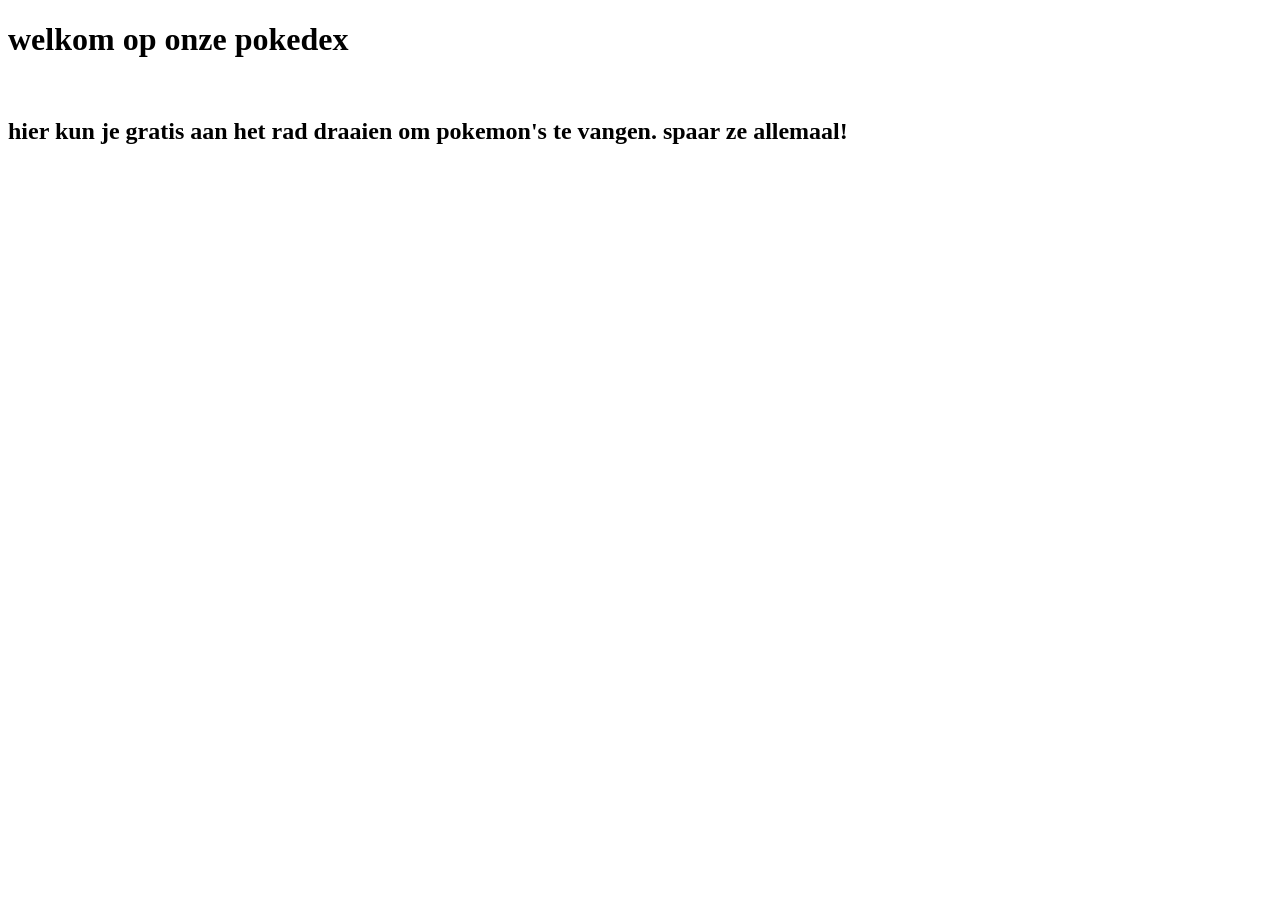
==== public/index.html @ 12b31694 "Please enter the commit message for your changes. Lines starting with '#' will be ignored, and an em" ====
<!DOCTYPE html>
<html lang="en">
<head>
    <meta charset="UTF-8">
    <meta name="viewport" content="width=device-width, initial-scale=1.0">
    <title>pokedex</title>
    <link rel="stylesheet" href="style.css">
    <h1>welkom op onze pokedex</h1>
    <br>
    <h2>hier kun je gratis aan het rad draaien om pokemon's te vangen. spaar ze allemaal!</h2>

</head>
<body>
    
</body>
</html>
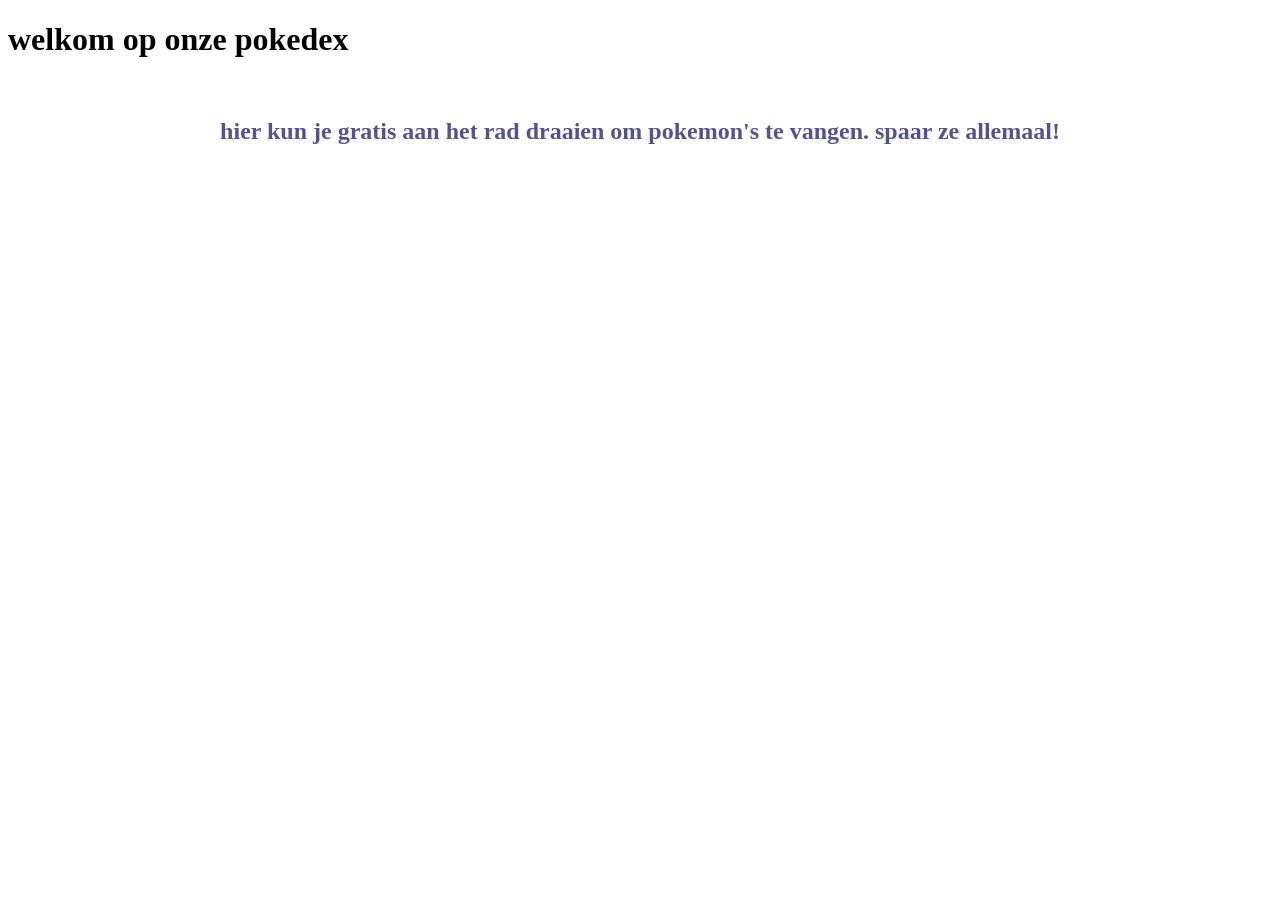
==== commit 6d6172c2: "Add files via upload" ====
--- a/public/index.html
+++ b/public/index.html
@@ -1,16 +1,16 @@
-<!DOCTYPE html>
-<html lang="en">
-<head>
-    <meta charset="UTF-8">
-    <meta name="viewport" content="width=device-width, initial-scale=1.0">
-    <title>pokedex</title>
-    <link rel="stylesheet" href="style.css">
-    <h1>welkom op onze pokedex</h1>
-    <br>
-    <h2>hier kun je gratis aan het rad draaien om pokemon's te vangen. spaar ze allemaal!</h2>
-
-</head>
-<body>
-    
-</body>
+<!DOCTYPE html>
+<html lang="en">
+<head>
+    <meta charset="UTF-8">
+    <meta name="viewport" content="width=device-width, initial-scale=1.0">
+    <title>pokedex</title>
+    <link rel="stylesheet" href="style.css">
+    <h1>welkom op onze pokedex</h1>
+    <br>
+    <h2>hier kun je gratis aan het rad draaien om pokemon's te vangen. spaar ze allemaal!</h2>
+
+</head>
+<body>
+    
+</body>
 </html>
--- a/public/style.css
+++ b/public/style.css
@@ -0,0 +1,100 @@
+<style>
+body {
+    background: linear-gradient(135deg, rgb(248, 219, 87), rgb(255, 235, 130));
+    font-family: Arial, Helvetica, sans-serif;
+    display: flex;
+    flex-direction: column;
+    align-items: center;
+}
+
+/* Title */
+#titel {
+    font-size: 50px;
+    text-align: center;
+    color: rgb(82, 82, 148);
+    text-shadow: 2px 2px white;
+    margin-bottom: 20px;
+}
+
+/* Subtitles */
+h2 {
+    color: rgb(82, 82, 148);
+    text-align: center;
+}
+
+/* Main form container */
+.formBox {
+    background-color: white;
+    border-radius: 20px;
+    max-width: 600px;
+    width: 100%;
+    padding: 20px;
+
+    display: flex;
+    flex-direction: column;
+    align-items: center;
+    gap: 15px;
+
+    /* Pokémon card feel */
+    box-shadow: 0 8px 20px rgba(0,0,0,0.2);
+    border: 4px solid rgb(82, 82, 148);
+    position: relative;
+}
+
+/* Pokéball top stripe */
+.formBox::before {
+    content: "";
+    position: absolute;
+    top: 0;
+    left: 0;
+    width: 100%;
+    height: 10px;
+    background-color: red;
+    border-top-left-radius: 20px;
+    border-top-right-radius: 20px;
+}
+
+/* Input styling */
+input {
+    width: 100%;
+    max-width: 400px;
+    padding: 10px;
+    border-radius: 10px;
+    border: 2px solid rgb(82, 82, 148);
+    outline: none;
+    font-size: 16px;
+}
+
+/* Input focus = Pokémon energy glow */
+input:focus {
+    border-color: rgb(255, 200, 0);
+    box-shadow: 0 0 8px rgba(255, 200, 0, 0.7);
+}
+
+/* General box styling */
+.box {
+    width: 100%;
+    max-width: 400px;
+    display: flex;
+    flex-direction: column;
+}
+
+/* Optional button style */
+button {
+    background-color: rgb(82, 82, 148);
+    color: white;
+    border: none;
+    padding: 10px 20px;
+    border-radius: 25px;
+    cursor: pointer;
+    font-weight: bold;
+    transition: 0.2s;
+}
+
+button:hover {
+    background-color: rgb(60, 60, 120);
+    transform: scale(1.05);
+}
+
+
+</style>
